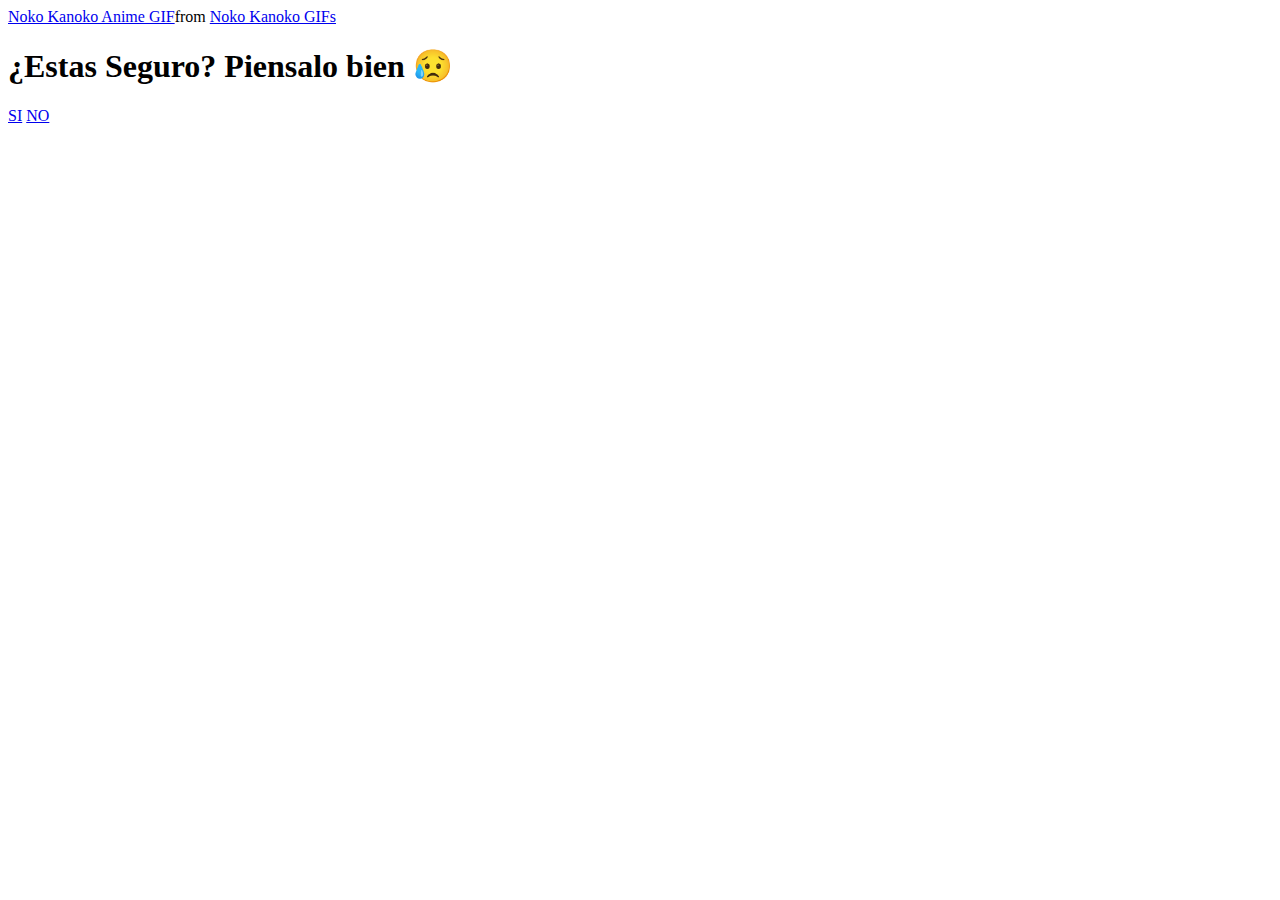
==== no1.html @ 7e40f34d "Update no1.html" ====
<!DOCTYPE html>
<html lang="en">
<head>
    <meta charset="UTF-8">
    <meta name="viewport" content="width=device-width, initial-scale=1.0">
    <link rel="stylesheet" href="style.css">
    <title>Piensatelo...</title>
</head>
<body>
    <div class="container">
        <div class="tenor-gif-embed" data-postid="13918863298767716207" data-share-method="host" data-aspect-ratio="1.76596" data-width="100%"><a href="https://tenor.com/view/noko-kanoko-anime-my-deer-friend-nokotan-shikanoko-nokonoko-koshitantan-gif-13918863298767716207">Noko Kanoko Anime GIF</a>from <a href="https://tenor.com/search/noko+kanoko-gifs">Noko Kanoko GIFs</a></div> <script type="text/javascript" async src="https://tenor.com/embed.js"></script>
        <h1>¿Estas Seguro? Piensalo bien 😥  </h1>
        <div class="btn">
            <a href="si.html">SI</a>
            <a href="no2.html">NO</a>
        </div>
    </div>
</body>
</html>
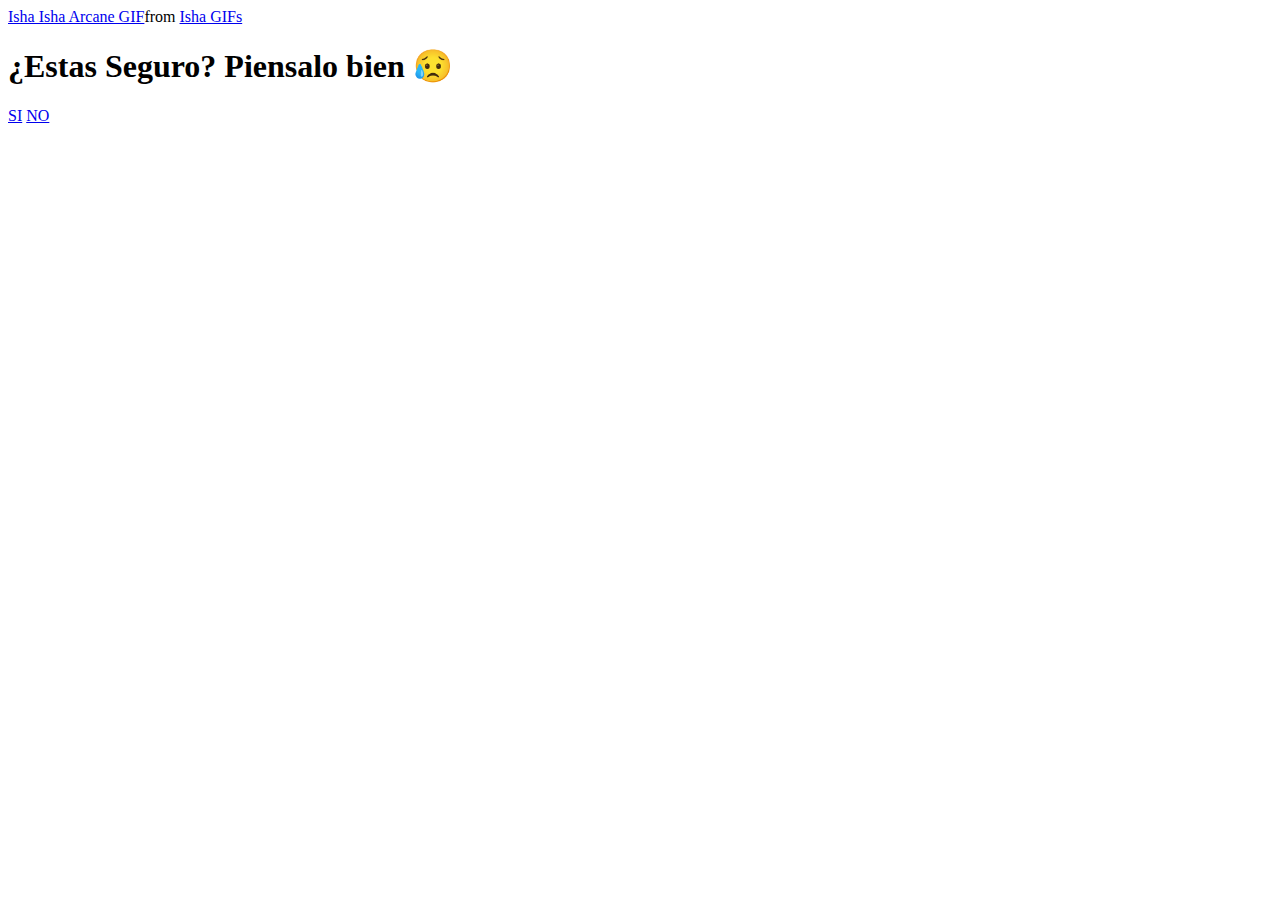
==== commit 60a79311: "Update no1.html" ====
--- a/no1.html
+++ b/no1.html
@@ -8,7 +8,7 @@
 </head>
 <body>
     <div class="container">
-        <div class="tenor-gif-embed" data-postid="13918863298767716207" data-share-method="host" data-aspect-ratio="1.76596" data-width="100%"><a href="https://tenor.com/view/noko-kanoko-anime-my-deer-friend-nokotan-shikanoko-nokonoko-koshitantan-gif-13918863298767716207">Noko Kanoko Anime GIF</a>from <a href="https://tenor.com/search/noko+kanoko-gifs">Noko Kanoko GIFs</a></div> <script type="text/javascript" async src="https://tenor.com/embed.js"></script>
+      <div class="tenor-gif-embed" data-postid="17142358010374517368" data-share-method="host" data-aspect-ratio="1.13386" data-width="100%"><a href="https://tenor.com/view/isha-isha-arcane-arcane-arcane-lol-league-of-legends-gif-17142358010374517368">Isha Isha Arcane GIF</a>from <a href="https://tenor.com/search/isha-gifs">Isha GIFs</a></div> <script type="text/javascript" async src="https://tenor.com/embed.js"></script>
         <h1>¿Estas Seguro? Piensalo bien 😥  </h1>
         <div class="btn">
             <a href="si.html">SI</a>
